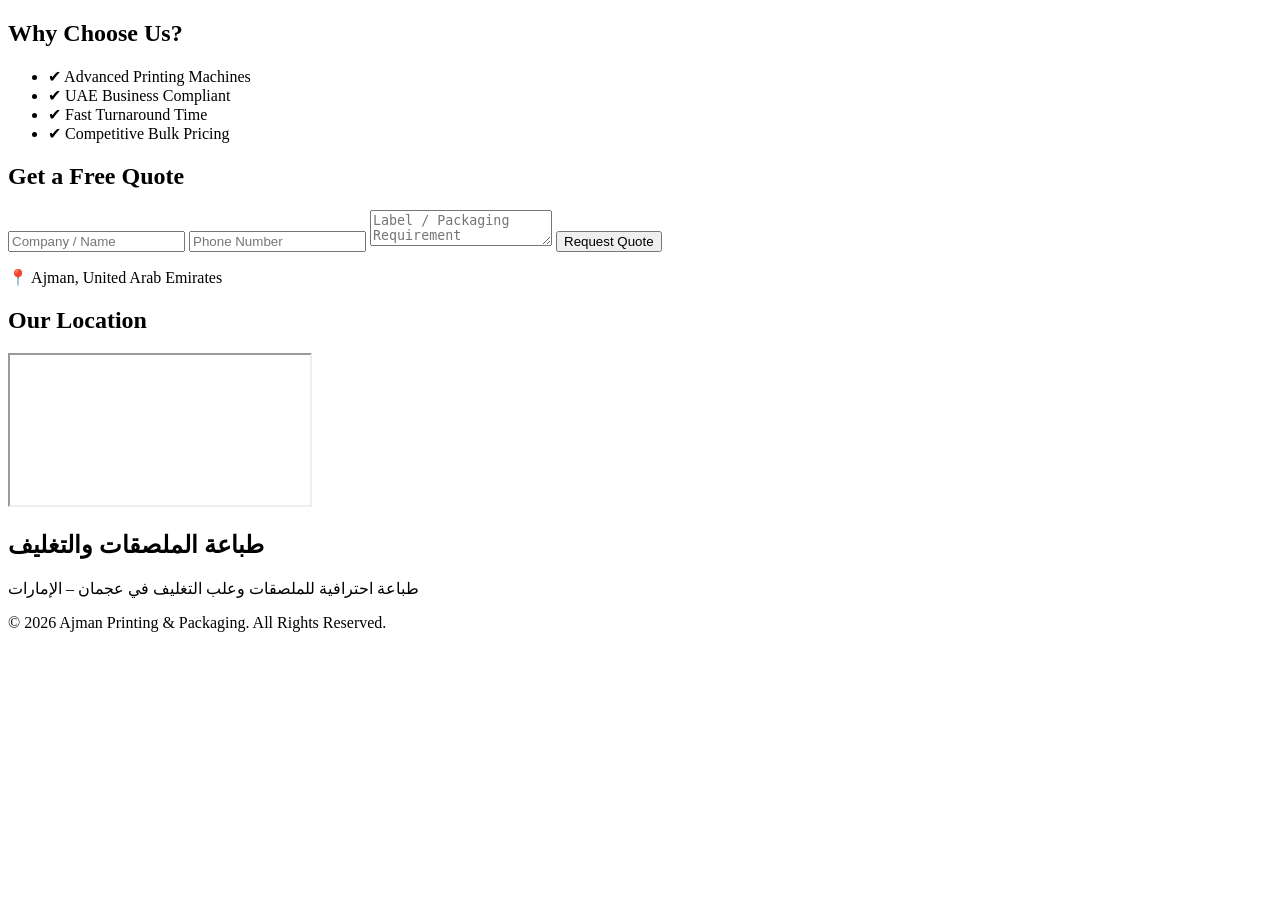
==== index.html @ ad4b54be "Add files via upload" ====
<!DOCTYPE html>
<html lang="en">
<head>
  <meta charset="UTF-8">
  <meta name="viewport" content="width=device-width, initial-scale=1.0">
  <title>Ajman Printing & Packaging</title>
  <meta name="description" content="Custom labels and packaging printing in Ajman, UAE.">
  <link rel="stylesheet" href="style.css">
</head>
<body>

<section class="why-us">
  <h2>Why Choose Us?</h2>
  <ul>
    <li>✔ Advanced Printing Machines</li>
    <li>✔ UAE Business Compliant</li>
    <li>✔ Fast Turnaround Time</li>
    <li>✔ Competitive Bulk Pricing</li>
  </ul>
</section>

<section class="contact" id="contact">
  <h2>Get a Free Quote</h2>

  <form id="leadForm">
    <input type="text" id="name" placeholder="Company / Name" required>
    <input type="tel" id="phone" placeholder="Phone Number" required>
    <textarea id="service" placeholder="Label / Packaging Requirement"></textarea>
    <button type="submit">Request Quote</button>
  </form>

  <p class="location">📍 Ajman, United Arab Emirates</p>
</section>

<section class="map">
  <h2>Our Location</h2>
  <iframe 
    src="https://www.google.com/maps?q=Ajman,UAE&output=embed"
    loading="lazy">
  </iframe>
</section>

<section class="arabic">
  <h2>طباعة الملصقات والتغليف</h2>
  <p>طباعة احترافية للملصقات وعلب التغليف في عجمان – الإمارات</p>
</section>

<footer>
  <p>© 2026 Ajman Printing & Packaging. All Rights Reserved.</p>
</footer>

<script src="script.js"></script>
</body>
</html>
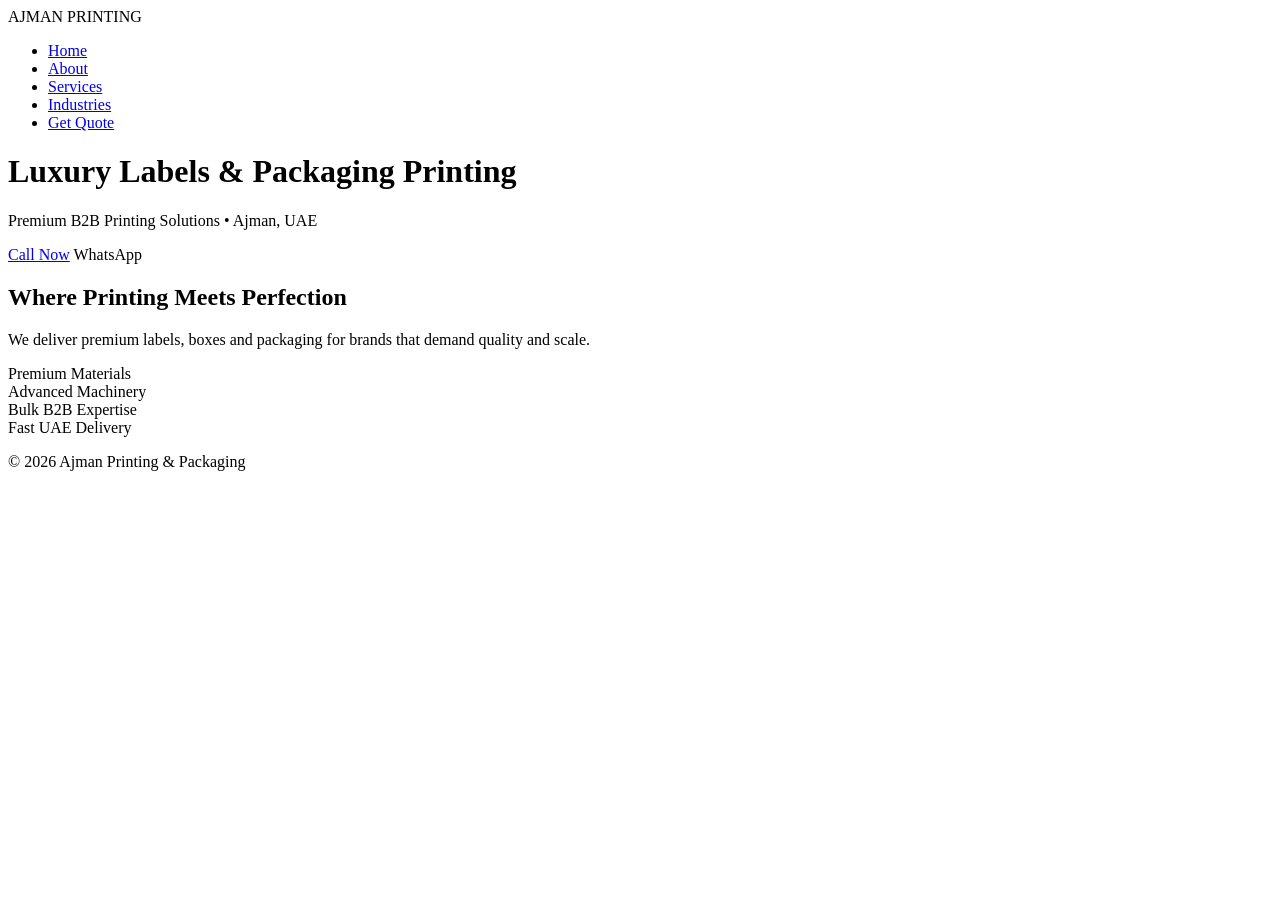
==== commit 739f4c74: "Add files via upload" ====
--- a/index.html
+++ b/index.html
@@ -1,54 +1,50 @@
 <!DOCTYPE html>
 <html lang="en">
 <head>
-  <meta charset="UTF-8">
-  <meta name="viewport" content="width=device-width, initial-scale=1.0">
-  <title>Ajman Printing & Packaging</title>
-  <meta name="description" content="Custom labels and packaging printing in Ajman, UAE.">
-  <link rel="stylesheet" href="style.css">
+<meta charset="UTF-8">
+<meta name="viewport" content="width=device-width, initial-scale=1.0">
+<title>Luxury Labels & Packaging Printing | Ajman UAE</title>
+<meta name="description" content="Luxury labels and packaging printing company in Ajman UAE. Premium B2B printing solutions.">
+<link rel="stylesheet" href="assets/style.css">
 </head>
 <body>
 
-<section class="why-us">
-  <h2>Why Choose Us?</h2>
+<nav class="navbar">
+  <div class="logo">AJMAN PRINTING</div>
   <ul>
-    <li>✔ Advanced Printing Machines</li>
-    <li>✔ UAE Business Compliant</li>
-    <li>✔ Fast Turnaround Time</li>
-    <li>✔ Competitive Bulk Pricing</li>
+    <li><a href="index.html">Home</a></li>
+    <li><a href="about.html">About</a></li>
+    <li><a href="services.html">Services</a></li>
+    <li><a href="industries.html">Industries</a></li>
+    <li><a href="contact.html" class="cta">Get Quote</a></li>
   </ul>
+</nav>
+
+<header class="hero luxury-gradient">
+  <h1>Luxury Labels & Packaging Printing</h1>
+  <p>Premium B2B Printing Solutions • Ajman, UAE</p>
+  <div class="hero-actions">
+    <a href="tel:+971500000000" class="btn gold">Call Now</a>
+    <a id="waBtn" class="btn whatsapp">WhatsApp</a>
+  </div>
+</header>
+
+<section class="intro">
+  <h2>Where Printing Meets Perfection</h2>
+  <p>We deliver premium labels, boxes and packaging for brands that demand quality and scale.</p>
 </section>
 
-<section class="contact" id="contact">
-  <h2>Get a Free Quote</h2>
-
-  <form id="leadForm">
-    <input type="text" id="name" placeholder="Company / Name" required>
-    <input type="tel" id="phone" placeholder="Phone Number" required>
-    <textarea id="service" placeholder="Label / Packaging Requirement"></textarea>
-    <button type="submit">Request Quote</button>
-  </form>
-
-  <p class="location">📍 Ajman, United Arab Emirates</p>
-</section>
-
-<section class="map">
-  <h2>Our Location</h2>
-  <iframe 
-    src="https://www.google.com/maps?q=Ajman,UAE&output=embed"
-    loading="lazy">
-  </iframe>
-</section>
-
-<section class="arabic">
-  <h2>طباعة الملصقات والتغليف</h2>
-  <p>طباعة احترافية للملصقات وعلب التغليف في عجمان – الإمارات</p>
+<section class="features">
+  <div class="feature">Premium Materials</div>
+  <div class="feature">Advanced Machinery</div>
+  <div class="feature">Bulk B2B Expertise</div>
+  <div class="feature">Fast UAE Delivery</div>
 </section>
 
 <footer>
-  <p>© 2026 Ajman Printing & Packaging. All Rights Reserved.</p>
+  <p>© 2026 Ajman Printing & Packaging</p>
 </footer>
 
-<script src="script.js"></script>
+<script src="assets/script.js"></script>
 </body>
 </html>
